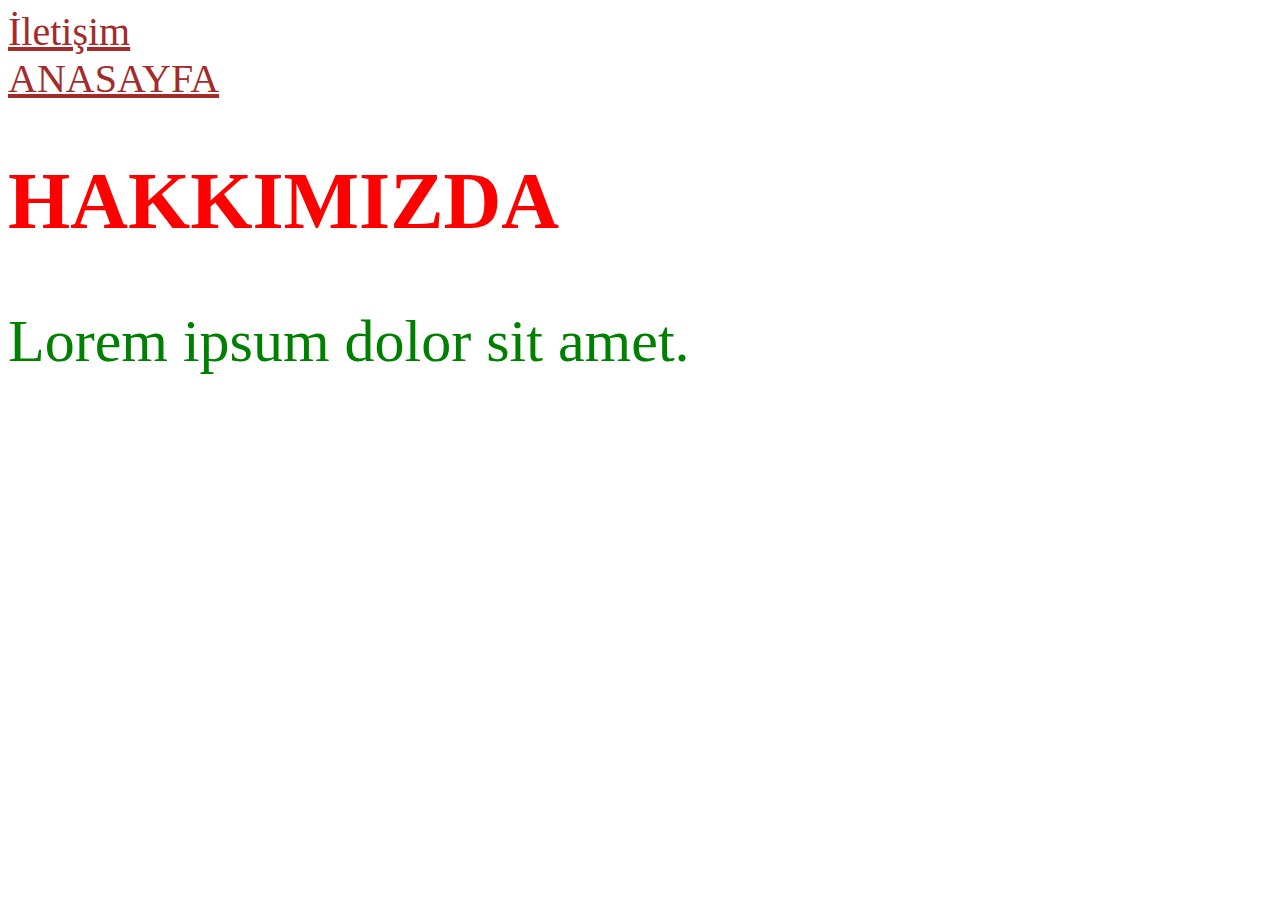
==== about-us.html @ 0dfa0f53 "csslı dosya" ====
<!DOCTYPE html>
<html lang="tr">
<head>
    <meta charset="UTF-8">
    <meta http-equiv="X-UA-Compatible" content="IE=edge">
    <meta name="viewport" content="width=device-width, initial-scale=1.0">
    <title>İletişim</title>
    <link rel="stylesheet" href="html.css">
    <nav>
        <a href="contact.html" class="href">İletişim</a>
        <br>
        <a href="index.html" class="href">ANASAYFA</a>
    </nav>

</head>
<h1>HAKKIMIZDA</h1>
<p>Lorem ipsum dolor sit amet.</p>

<body>

    
</body>
</html>
---- html.css ----
h1{
    color: red;
    font-size: 80px;
}

p{
    color: green;
    font-size: 60px;
}
a{
    color: brown;
    font-size: 40px;
}
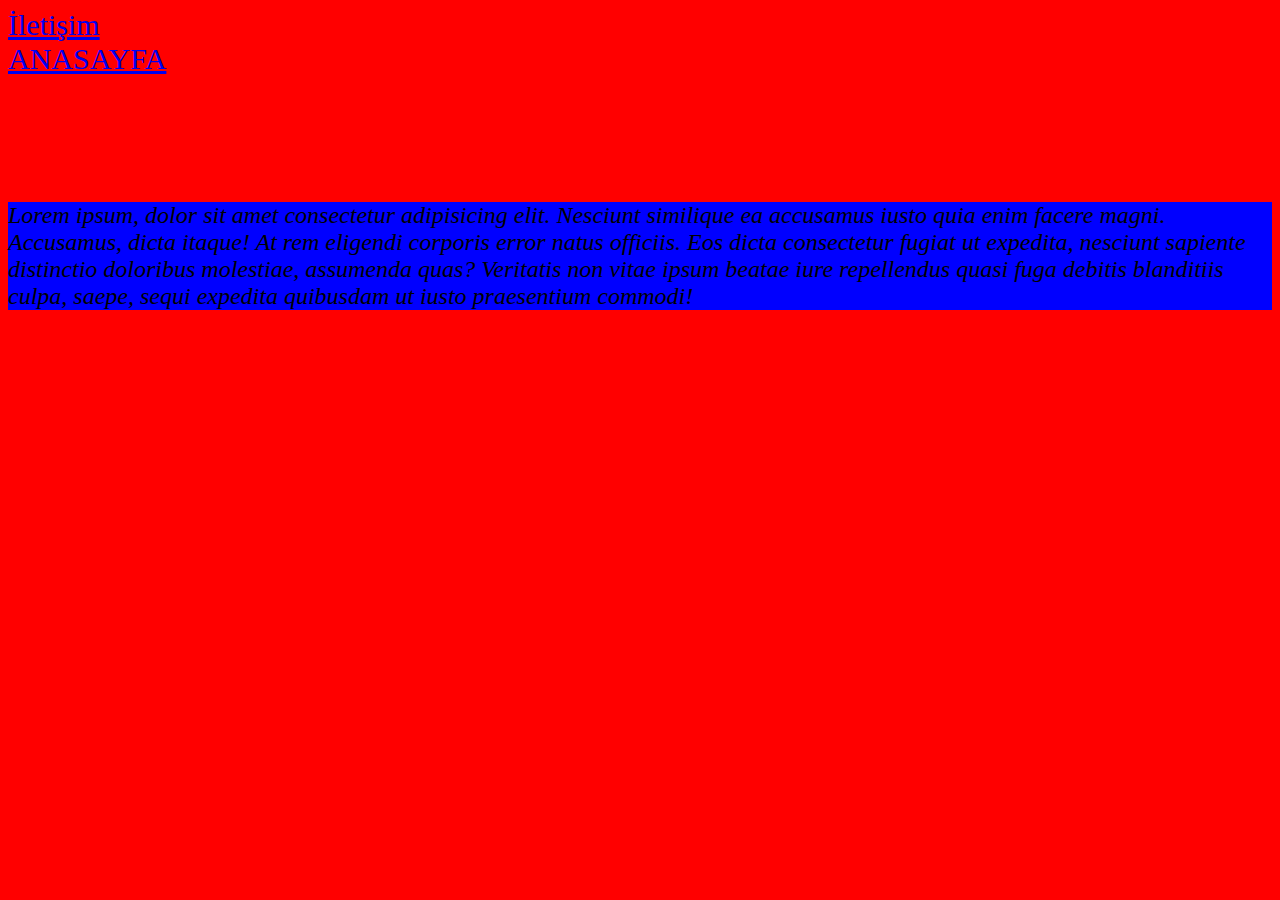
==== commit 256fd3a3: "css örnek" ====
--- a/about-us.html
+++ b/about-us.html
@@ -4,19 +4,24 @@
     <meta charset="UTF-8">
     <meta http-equiv="X-UA-Compatible" content="IE=edge">
     <meta name="viewport" content="width=device-width, initial-scale=1.0">
-    <title>İletişim</title>
+    <title>HAKKIMIZDA</title>
     <link rel="stylesheet" href="html.css">
     <nav>
-        <a href="contact.html" class="href">İletişim</a>
+        <a href="contact.html" class="href" target="_blank">İletişim</a>
         <br>
-        <a href="index.html" class="href">ANASAYFA</a>
+        <a href="index.html" class="href" target="_blank">ANASAYFA</a>
     </nav>
+    
 
 </head>
-<h1>HAKKIMIZDA</h1>
-<p>Lorem ipsum dolor sit amet.</p>
 
 <body>
+    <h1>Hakkımızda</h1>
+    <img src="https://picsum.photos/200/300" alt="">
+    <p>Lorem ipsum, dolor sit amet consectetur adipisicing elit. Nesciunt similique ea accusamus iusto quia enim facere magni. Accusamus, dicta itaque!
+    At rem eligendi corporis error natus officiis. Eos dicta consectetur fugiat ut expedita, nesciunt sapiente distinctio doloribus molestiae, assumenda quas?
+    Veritatis non vitae ipsum beatae iure repellendus quasi fuga debitis blanditiis culpa, saepe, sequi expedita quibusdam ut iusto praesentium commodi!
+    </p>
 
     
 </body>
--- a/html.css
+++ b/html.css
@@ -1,13 +1,28 @@
-h1{
+h1,h2,h3,h4{
     color: red;
-    font-size: 80px;
+    font-size: 34px;
+    
 }
 
 p{
-    color: green;
-    font-size: 60px;
+    color:black;
+    font-size: 24px;
+    font-style: italic;
+    background-color: blue;
+    
 }
-a{
-    color: brown;
-    font-size: 40px;
+
+body{
+    font-family: 'Times New Roman', Times, serif;
+    background-color: red;
+    
+
+}
+nav{
+    color: blue;
+    font-size: 30px;
+}
+li{
+    list-style-position: inside;
+    background-color: yellow;
 }